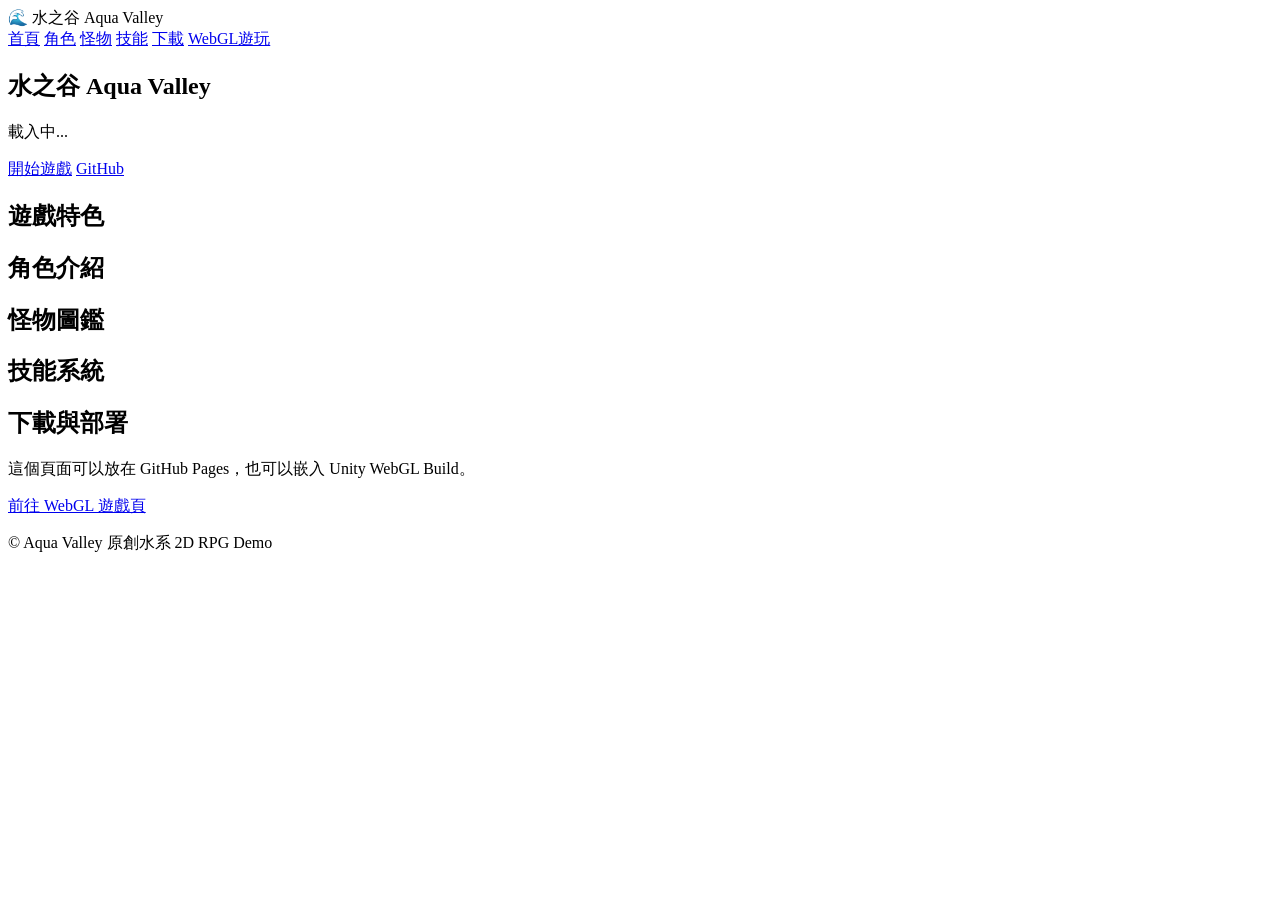
==== index.html @ bbd3aef8 "Add files via upload" ====
<!DOCTYPE html>
<html lang="zh-Hant">
<head>
    <meta charset="UTF-8">
    <title>水之谷 Aqua Valley</title>
    <meta name="viewport" content="width=device-width, initial-scale=1.0">
    <link rel="stylesheet" href="../web/css/style.css">
</head>
<body>
    <header class="hero">
        <nav class="navbar">
            <div class="logo">🌊 水之谷 Aqua Valley</div>
            <div class="nav-links">
                <a href="#home">首頁</a>
                <a href="#characters">角色</a>
                <a href="#monsters">怪物</a>
                <a href="#skills">技能</a>
                <a href="#download">下載</a>
                <a class="play-btn" href="./game/">WebGL遊玩</a>
            </div>
        </nav>

        <section id="home" class="hero-content">
            <h1 id="game-title">水之谷 Aqua Valley</h1>
            <p id="game-desc">載入中...</p>
            <div class="hero-buttons">
                <a class="primary-btn" href="./game/">開始遊戲</a>
                <a class="secondary-btn" href="https://github.com/" target="_blank">GitHub</a>
            </div>
        </section>
    </header>

    <main>
        <section class="section">
            <h2>遊戲特色</h2>
            <div id="features" class="cards"></div>
        </section>

        <section id="characters" class="section">
            <h2>角色介紹</h2>
            <div id="characters-list" class="cards"></div>
        </section>

        <section id="monsters" class="section">
            <h2>怪物圖鑑</h2>
            <div id="monsters-list" class="cards"></div>
        </section>

        <section id="skills" class="section">
            <h2>技能系統</h2>
            <div id="skills-list" class="cards"></div>
        </section>

        <section id="download" class="section download-box">
            <h2>下載與部署</h2>
            <p>這個頁面可以放在 GitHub Pages，也可以嵌入 Unity WebGL Build。</p>
            <a class="primary-btn" href="./game/">前往 WebGL 遊戲頁</a>
        </section>
    </main>

    <footer>
        <p>© Aqua Valley 原創水系 2D RPG Demo</p>
    </footer>

    <script src="../web/js/app.js"></script>
</body>
</html>
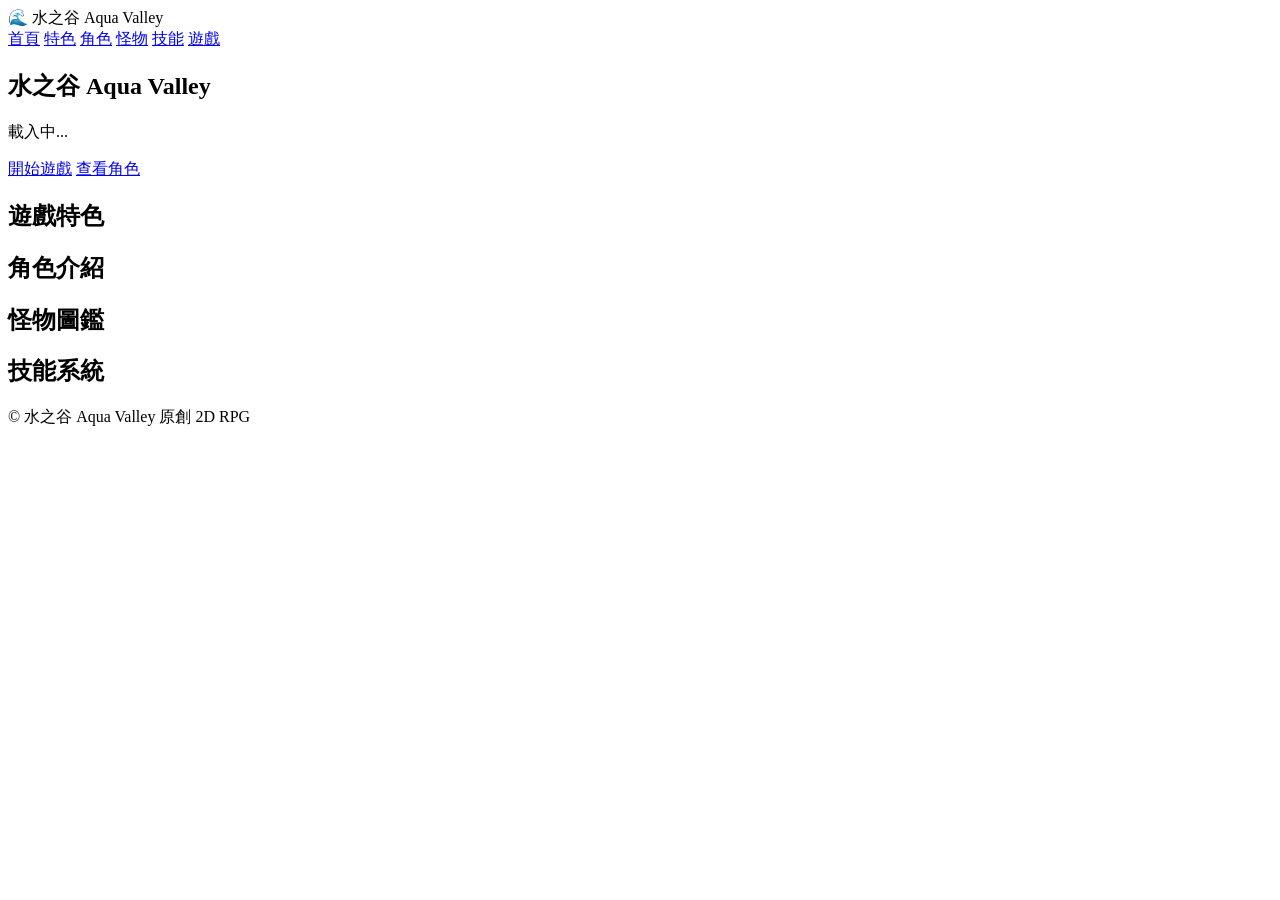
==== commit 42b86614: "Create index.html" ====
--- a/index.html
+++ b/index.html
@@ -1,67 +1,63 @@
 <!DOCTYPE html>
 <html lang="zh-Hant">
 <head>
-    <meta charset="UTF-8">
-    <title>水之谷 Aqua Valley</title>
-    <meta name="viewport" content="width=device-width, initial-scale=1.0">
-    <link rel="stylesheet" href="../web/css/style.css">
+  <meta charset="UTF-8">
+  <title>水之谷 Aqua Valley</title>
+  <meta name="viewport" content="width=device-width, initial-scale=1.0">
+  <link rel="stylesheet" href="style.css">
 </head>
 <body>
-    <header class="hero">
-        <nav class="navbar">
-            <div class="logo">🌊 水之谷 Aqua Valley</div>
-            <div class="nav-links">
-                <a href="#home">首頁</a>
-                <a href="#characters">角色</a>
-                <a href="#monsters">怪物</a>
-                <a href="#skills">技能</a>
-                <a href="#download">下載</a>
-                <a class="play-btn" href="./game/">WebGL遊玩</a>
-            </div>
-        </nav>
 
-        <section id="home" class="hero-content">
-            <h1 id="game-title">水之谷 Aqua Valley</h1>
-            <p id="game-desc">載入中...</p>
-            <div class="hero-buttons">
-                <a class="primary-btn" href="./game/">開始遊戲</a>
-                <a class="secondary-btn" href="https://github.com/" target="_blank">GitHub</a>
-            </div>
-        </section>
-    </header>
+<header class="hero">
+  <nav class="navbar">
+    <div class="logo">🌊 水之谷 Aqua Valley</div>
+    <div class="nav-links">
+      <a href="#home">首頁</a>
+      <a href="#features">特色</a>
+      <a href="#characters">角色</a>
+      <a href="#monsters">怪物</a>
+      <a href="#skills">技能</a>
+      <a href="game/">遊戲</a>
+    </div>
+  </nav>
 
-    <main>
-        <section class="section">
-            <h2>遊戲特色</h2>
-            <div id="features" class="cards"></div>
-        </section>
+  <section id="home" class="hero-content">
+    <h1 id="game-title">水之谷 Aqua Valley</h1>
+    <p id="game-desc">載入中...</p>
 
-        <section id="characters" class="section">
-            <h2>角色介紹</h2>
-            <div id="characters-list" class="cards"></div>
-        </section>
+    <div class="hero-buttons">
+      <a class="primary-btn" href="game/">開始遊戲</a>
+      <a class="secondary-btn" href="#characters">查看角色</a>
+    </div>
+  </section>
+</header>
 
-        <section id="monsters" class="section">
-            <h2>怪物圖鑑</h2>
-            <div id="monsters-list" class="cards"></div>
-        </section>
+<main>
+  <section id="features" class="section">
+    <h2>遊戲特色</h2>
+    <div id="features-list" class="cards"></div>
+  </section>
 
-        <section id="skills" class="section">
-            <h2>技能系統</h2>
-            <div id="skills-list" class="cards"></div>
-        </section>
+  <section id="characters" class="section">
+    <h2>角色介紹</h2>
+    <div id="characters-list" class="cards"></div>
+  </section>
 
-        <section id="download" class="section download-box">
-            <h2>下載與部署</h2>
-            <p>這個頁面可以放在 GitHub Pages，也可以嵌入 Unity WebGL Build。</p>
-            <a class="primary-btn" href="./game/">前往 WebGL 遊戲頁</a>
-        </section>
-    </main>
+  <section id="monsters" class="section">
+    <h2>怪物圖鑑</h2>
+    <div id="monsters-list" class="cards"></div>
+  </section>
 
-    <footer>
-        <p>© Aqua Valley 原創水系 2D RPG Demo</p>
-    </footer>
+  <section id="skills" class="section">
+    <h2>技能系統</h2>
+    <div id="skills-list" class="cards"></div>
+  </section>
+</main>
 
-    <script src="../web/js/app.js"></script>
+<footer>
+  <p>© 水之谷 Aqua Valley 原創 2D RPG</p>
+</footer>
+
+<script src="app.js"></script>
 </body>
 </html>
